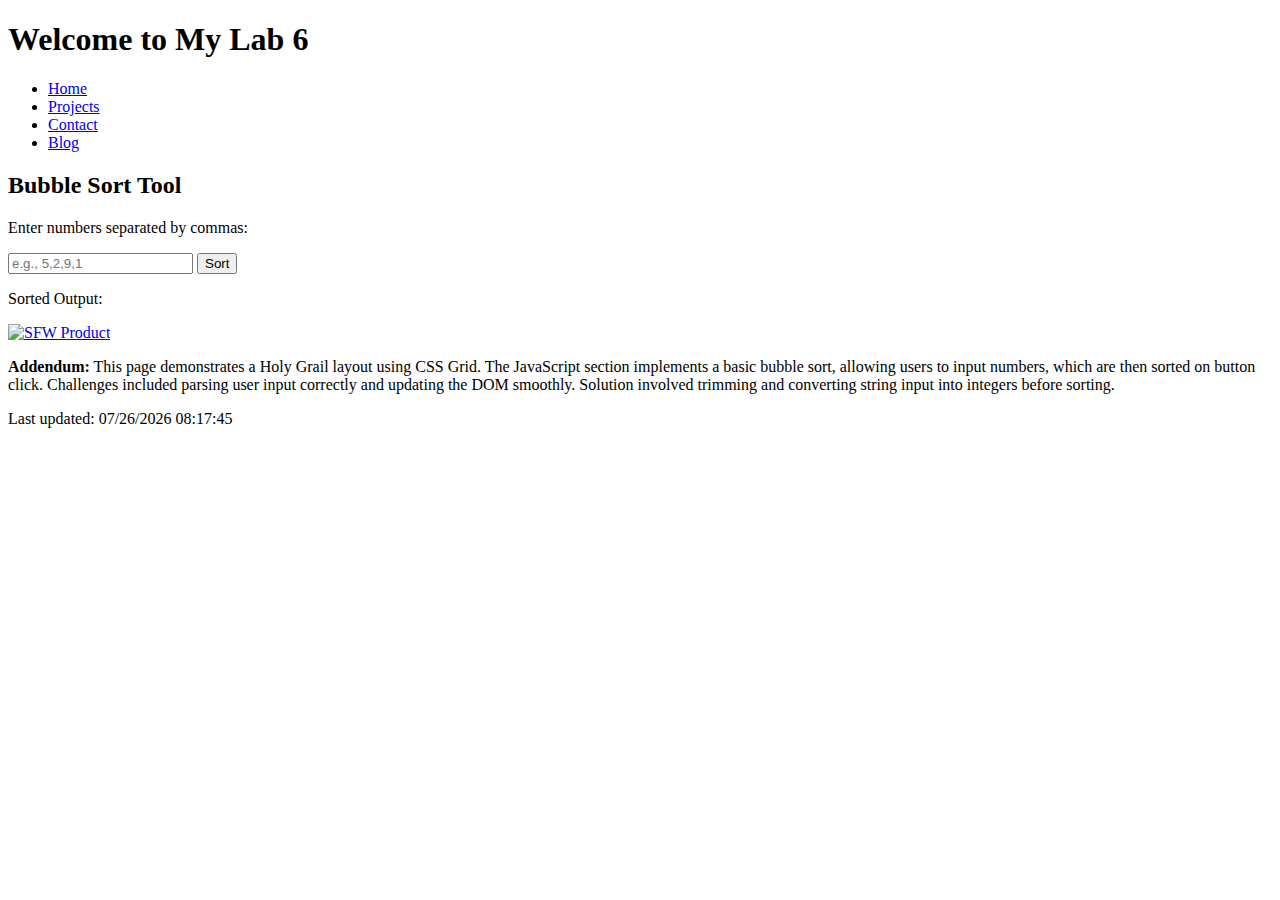
==== lab-6/index.html @ 0918bdd1 "Create index.html" ====
<!DOCTYPE html>
<html lang="en">
<head>
    <meta charset="UTF-8">
    <title>Holy Grail Layout - Lab 6</title>
    <link rel="stylesheet" href="style.css">
</head>
<body>
    <div class="container">
        <header>
            <h1>Welcome to My Lab 6</h1>
        </header>
        <nav>
            <ul>
                <li><a href="#">Home</a></li>
                <li><a href="#">Projects</a></li>
                <li><a href="#">Contact</a></li>
                <li><a href="#">Blog</a></li>
            </ul>
        </nav>
        <main>
            <h2>Bubble Sort Tool</h2>
            <p>Enter numbers separated by commas:</p>
            <input type="text" id="numbers" placeholder="e.g., 5,2,9,1">
            <button onclick="sortNumbers()">Sort</button>
            <p>Sorted Output: <span id="output"></span></p>
        </main>
        <aside>
            <a href="https://www.amazon.com/dp/B09QG4ZLDM" target="_blank">
                <img src="https://m.media-amazon.com/images/I/71K7QJFMG9L._AC_SL1500_.jpg" alt="SFW Product" style="width:100%">
            </a>
        </aside>
        <footer>
            <p><strong>Addendum:</strong> This page demonstrates a Holy Grail layout using CSS Grid. The JavaScript section implements a basic bubble sort, allowing users to input numbers, which are then sorted on button click. Challenges included parsing user input correctly and updating the DOM smoothly. Solution involved trimming and converting string input into integers before sorting.</p>
            <p>Last updated: <span id="lastModified"></span></p>
        </footer>
    </div>
    <script src="script.js"></script>
    <script>
        var x = document.lastModified;
        document.getElementById('lastModified').textContent = x;
    </script>
</body>
</html>
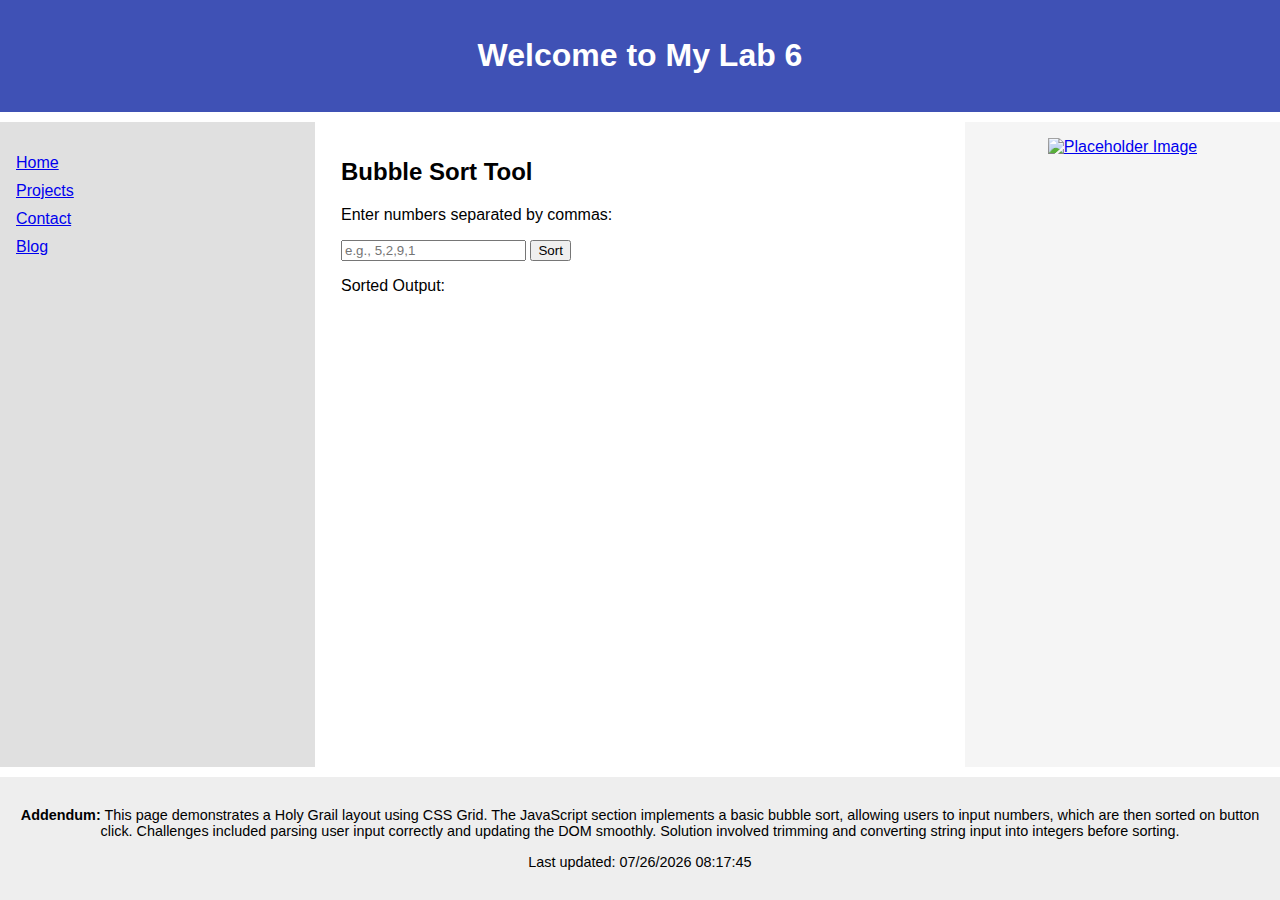
==== commit 018ab726: "Update index.html" ====
--- a/lab-6/index.html
+++ b/lab-6/index.html
@@ -27,7 +27,7 @@
         </main>
         <aside>
             <a href="https://www.amazon.com/dp/B09QG4ZLDM" target="_blank">
-                <img src="https://m.media-amazon.com/images/I/71K7QJFMG9L._AC_SL1500_.jpg" alt="SFW Product" style="width:100%">
+                <img src="https://picsum.photos/300/200" alt="Placeholder Image">
             </a>
         </aside>
         <footer>
@@ -35,6 +35,7 @@
             <p>Last updated: <span id="lastModified"></span></p>
         </footer>
     </div>
+
     <script src="script.js"></script>
     <script>
         var x = document.lastModified;
--- a/lab-6/style.css
+++ b/lab-6/style.css
@@ -0,0 +1,60 @@
+body {
+    margin: 0;
+    font-family: Arial, sans-serif;
+}
+
+.container {
+    display: grid;
+    grid-template-areas:
+        "header header header"
+        "nav main aside"
+        "footer footer footer";
+    grid-template-columns: 1fr 2fr 1fr;
+    grid-template-rows: auto 1fr auto;
+    gap: 10px;
+    min-height: 100vh;
+}
+
+header {
+    grid-area: header;
+    background: #3f51b5;
+    color: white;
+    padding: 1rem;
+    text-align: center;
+}
+
+nav {
+    grid-area: nav;
+    background: #e0e0e0;
+    padding: 1rem;
+}
+
+main {
+    grid-area: main;
+    padding: 1rem;
+    background: #ffffff;
+}
+
+aside {
+    grid-area: aside;
+    background: #f5f5f5;
+    padding: 1rem;
+    text-align: center;
+}
+
+footer {
+    grid-area: footer;
+    background: #eeeeee;
+    padding: 1rem;
+    text-align: center;
+    font-size: 0.9rem;
+}
+
+nav ul {
+    list-style-type: none;
+    padding: 0;
+}
+
+nav li {
+    margin-bottom: 10px;
+}
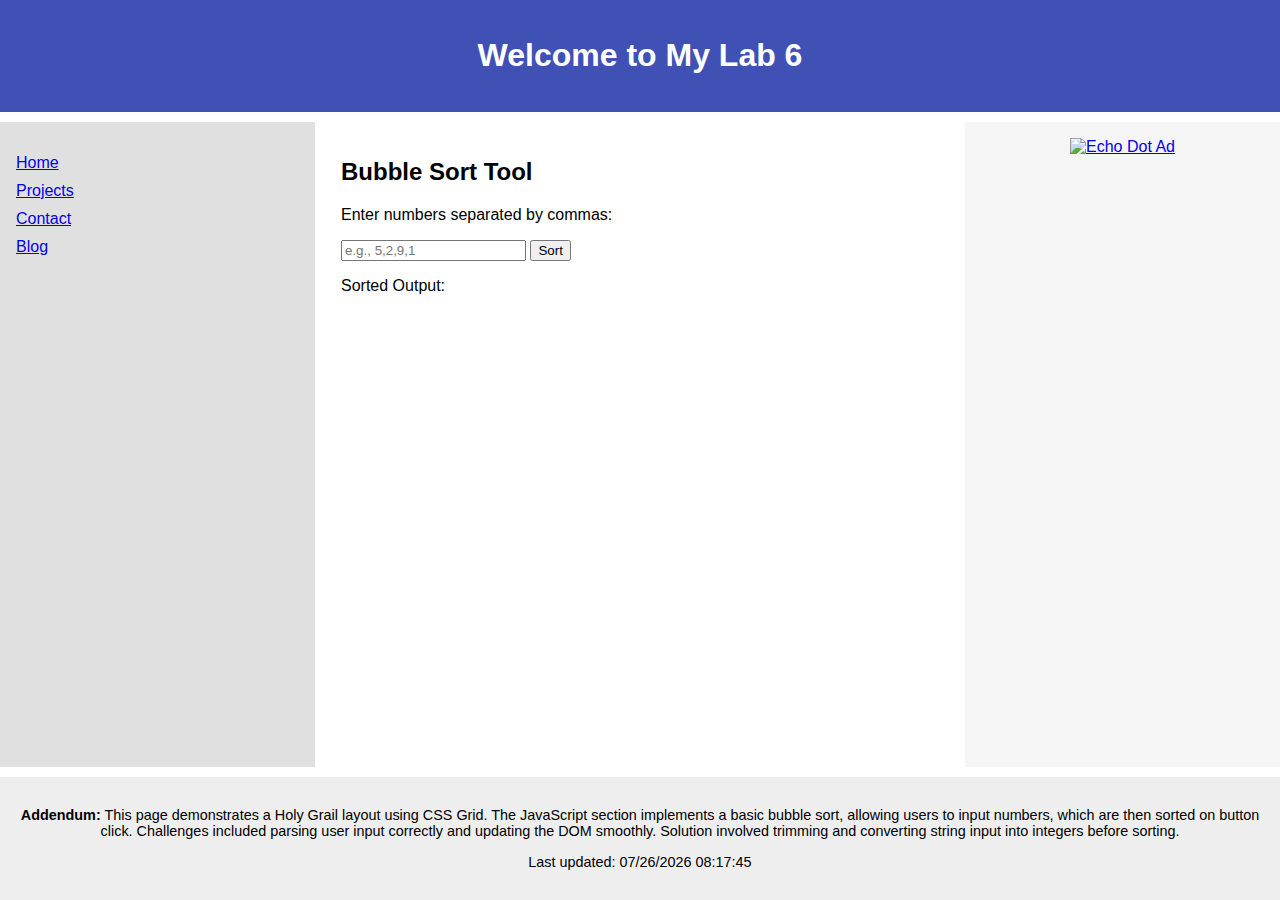
==== commit 7d70a257: "Update index.html" ====
--- a/lab-6/index.html
+++ b/lab-6/index.html
@@ -27,7 +27,7 @@
         </main>
         <aside>
             <a href="https://www.amazon.com/dp/B09QG4ZLDM" target="_blank">
-                <img src="https://picsum.photos/300/200" alt="Placeholder Image">
+                <img src="amazon.jpg" alt="Echo Dot Ad" style="width:100%">
             </a>
         </aside>
         <footer>
